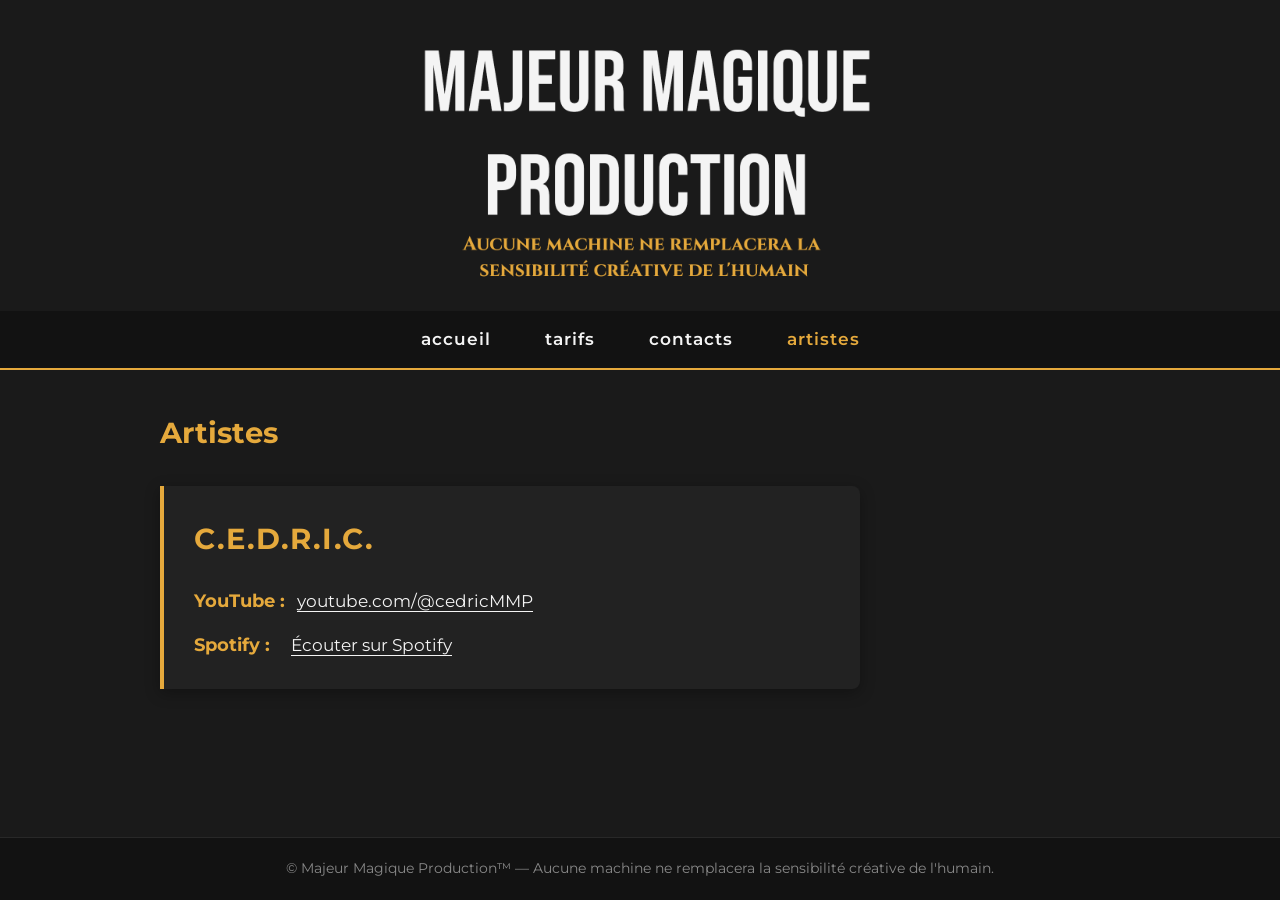
==== artistes.html @ 609ecd3c "Add files via upload" ====
<!DOCTYPE html>
<html lang="fr">
<head>
    <meta charset="UTF-8">
    <meta name="viewport" content="width=device-width, initial-scale=1.0">
    <title>Majeur Magique Production™ | Artistes</title>
    <!-- Police Google Fonts -->
    <link rel="preconnect" href="https://fonts.googleapis.com">
    <link rel="preconnect" href="https://fonts.gstatic.com" crossorigin>
    <link href="https://fonts.googleapis.com/css2?family=Montserrat:wght@400;600;700&display=swap" rel="stylesheet">
    <link rel="stylesheet" href="style.css">
</head>
<body>

    <!-- BANNIÈRE COMMUNE -->
    <header class="header-banner">
        <a href="index.html">
            <img src="BannièreFB.png" alt="Majeur Magique Production" class="banner-img">
        </a>
    </header>

    <!-- MENU DE NAVIGATION -->
    <nav class="main-nav">
        <ul>
            <li><a href="index.html">Accueil</a></li>
            <li><a href="tarifs.html">Tarifs</a></li>
            <li><a href="contacts.html">Contacts</a></li>
            <li><a href="artistes.html" class="active">Artistes</a></li>
        </ul>
    </nav>

    <!-- CONTENU ARTISTES -->
    <main class="container">

        <h1 class="page-title">Artistes</h1>

        <section class="artist-section">
            <div class="artist-card">
                
                <!-- NOM DE L'ARTISTE -->
                <h2 class="artist-name">C.E.D.R.I.C.</h2>

                <!-- LIENS STREAMING / RÉSEAUX -->
                <div class="artist-links">
                    
                    <div class="artist-link-item">
                        <span class="gold-label">YouTube :</span>
                        <a href="https://www.youtube.com/@cedricMMP" target="_blank" rel="noopener noreferrer" class="artist-link">
                            youtube.com/@cedricMMP
                        </a>
                    </div>

                    <div class="artist-link-item">
                        <span class="gold-label">Spotify :</span>
                        <a href="https://open.spotify.com/intl-fr/artist/34x3q4Dm8ucUgCh6VZlEO9?si=P6O9XZUzQLiBLM5ZWivpQQ" target="_blank" rel="noopener noreferrer" class="artist-link">
                            Écouter sur Spotify
                        </a>
                    </div>

                </div>

            </div>
        </section>

    </main>

    <!-- PIED DE PAGE -->
    <footer>
        <p>&copy; Majeur Magique Production™ — Aucune machine ne remplacera la sensibilité créative de l'humain.</p>
    </footer>

</body>
</html>
---- style.css ----
/* ===================================================
   VARIABLES & RESET GLOBAL
   =================================================== */

* {
    margin: 0;
    padding: 0;
    box-sizing: border-box;
}

body {
    background-color: #1a1a1a;
    color: #f4f4f4;
    font-family: 'Montserrat', sans-serif;
    line-height: 1.6;
    display: flex;
    flex-direction: column;
    min-height: 100vh;
}

/* ===================================================
   BANNIÈRE (RÉDUITE DE 50% ET CENTRÉE)
   =================================================== */

.header-banner {
    width: 100%;
    display: flex;
    justify-content: center;
    background-color: #1a1a1a;
    padding: 20px 0 10px 0;
}

.header-banner a {
    display: flex;
    justify-content: center;
    width: 100%;
}

.banner-img {
    width: 50%;              /* Réduit de moitié */
    max-width: 820px;        /* 50% de la largeur native (1640px) */
    height: auto;            /* Conserve le ratio d'aspect */
    display: block;
    margin: 0 auto;
    border-radius: 4px;
}

/* ===================================================
   NAVIGATION / MENU
   =================================================== */

.main-nav {
    background-color: #121212;
    border-bottom: 2px solid #e5a93c;
    position: sticky;
    top: 0;
    z-index: 1000;
}

.main-nav ul {
    list-style: none;
    display: flex;
    justify-content: center;
    align-items: center;
    gap: 30px;
    padding: 15px 20px;
    margin: 0;
}

.main-nav a {
    color: #f4f4f4;
    text-decoration: none;
    font-weight: 600;
    font-size: 1.05rem;
    text-transform: lowercase;
    letter-spacing: 1px;
    transition: color 0.2s ease;
    padding: 6px 12px;
}

.main-nav a:hover,
.main-nav a.active {
    color: #e5a93c;
}

/* ===================================================
   STRUCTURE GLOBALE & TYPOGRAPHIE
   =================================================== */

.container {
    max-width: 960px;
    width: 90%;
    margin: 40px auto;
    flex: 1; /* Pousse le footer vers le bas */
}

.page-title {
    color: #e5a93c;
    font-size: 1.8rem;
    font-weight: 700;
    margin-bottom: 25px;
}

/* Mots et éléments mis en valeur */
.gold-text,
.highlight {
    color: #e5a93c;
    font-weight: 600;
}

/* ===================================================
   PAGE D'ACCUEIL (INDEX)
   =================================================== */

/* Espacement entre grands blocs de la page d'accueil */
.section-block {
    margin-bottom: 45px;
}

/* Paragraphes de présentation bien aérés */
.intro-text {
    font-size: 1.15rem;
    line-height: 1.85;
    margin-bottom: 22px; /* Saut de ligne entre paragraphes */
    color: #f4f4f4;
}

.intro-text strong {
    color: #e5a93c;
}

/* Titre "mMp te propose :" */
.offers-title {
    color: #e5a93c;
    font-size: 1.9rem;
    font-weight: 700;
    text-decoration: underline;
    text-underline-offset: 6px;
    margin-bottom: 35px; /* Espace sous le titre */
}

/* Blocs de propositions (Mixage / Production) */
.offer-item {
    margin-bottom: 28px; /* Saut de ligne entre chaque offre */
    line-height: 1.85;
}

.offer-label {
    color: #e5a93c;
    font-weight: 700;
    text-decoration: underline;
    text-underline-offset: 4px;
    font-size: 1.15rem;
    display: inline;
    margin-right: 6px;
}

.offer-desc {
    color: #f4f4f4;
    font-size: 1.1rem;
}

/* Style de l'infobulle / tooltip */
.tooltip-custom {
    color: #e5a93c;
    border-bottom: 1px dashed #e5a93c;
    cursor: help;
    font-weight: 600;
    position: relative;
}

.tooltip-custom:hover::after {
    content: "Dans l'esprit du terme 'producteur' issu de la tradition anglo-saxonne, c'est-à-dire le directeur artistique (D.A.), le réalisateur artistique qui oriente et accompagne le musicien tout au long de sa création.";
    position: absolute;
    bottom: 125%;
    left: 50%;
    transform: translateX(-50%);
    background-color: #2a2a2a;
    color: #f4f4f4;
    padding: 12px 16px;
    border-radius: 6px;
    border: 1px solid #e5a93c;
    font-size: 0.9rem;
    line-height: 1.4;
    width: 280px;
    box-shadow: 0 4px 15px rgba(0,0,0,0.5);
    z-index: 100;
    font-weight: normal;
}

/* ===================================================
   PAGE TARIFS
   =================================================== */

.tarifs-table-container {
    margin: 25px 0;
    overflow-x: auto;
}

.tarifs-table {
    width: 100%;
    max-width: 700px;
    border-collapse: collapse;
    background-color: #222222;
    border-radius: 6px;
    overflow: hidden;
    box-shadow: 0 4px 15px rgba(0, 0, 0, 0.3);
}

.tarifs-table th, 
.tarifs-table td {
    padding: 14px 20px;
    text-align: left;
    border-bottom: 1px solid #333333;
}

.tarifs-table th {
    background-color: #121212;
    color: #e5a93c;
    font-weight: 700;
    text-transform: uppercase;
    font-size: 0.95rem;
    letter-spacing: 0.5px;
}

.tarifs-table tr:last-child td {
    border-bottom: none;
}

.tarifs-devis {
    margin-top: 25px;
    font-size: 1.1rem;
}

.tarifs-devis a {
    color: #e5a93c;
    text-decoration: underline;
    text-underline-offset: 3px;
}

/* ===================================================
   PAGE CONTACTS
   =================================================== */

.contact-section {
    margin-top: 30px;
}

.contact-list {
    display: flex;
    flex-direction: column;
    gap: 20px;
    max-width: 700px;
}

.contact-card {
    background-color: #222222;
    border-left: 4px solid #e5a93c;
    padding: 20px 24px;
    border-radius: 0 8px 8px 0;
    display: flex;
    align-items: center;
    gap: 15px;
    box-shadow: 0 4px 15px rgba(0, 0, 0, 0.3);
}

.contact-label {
    color: #e5a93c;
    font-weight: 700;
    font-size: 1.15rem;
    min-width: 90px;
}

.contact-link {
    color: #f4f4f4;
    font-size: 1.1rem;
    text-decoration: underline;
    text-underline-offset: 4px;
    transition: color 0.2s ease, opacity 0.2s ease;
    word-break: break-all;
}

.contact-link:hover {
    color: #e5a93c;
    opacity: 0.9;
}

/* ===================================================
   PAGE ARTISTES
   =================================================== */

.artist-section {
    margin-top: 30px;
}

.artist-card {
    background-color: #222222;
    border-left: 4px solid #e5a93c;
    padding: 30px;
    border-radius: 0 8px 8px 0;
    max-width: 700px;
    box-shadow: 0 4px 15px rgba(0, 0, 0, 0.3);
}

.artist-name {
    color: #e5a93c;
    font-size: 1.8rem;
    font-weight: 700;
    letter-spacing: 1.5px;
    margin-bottom: 25px;
    text-transform: uppercase;
}

.artist-links {
    display: flex;
    flex-direction: column;
    gap: 16px;
}

.artist-link-item {
    display: flex;
    align-items: center;
    gap: 12px;
}

.gold-label {
    color: #e5a93c;
    font-weight: 700;
    font-size: 1.1rem;
    min-width: 85px;
}

.artist-link {
    color: #f4f4f4;
    font-size: 1.05rem;
    text-decoration: underline;
    text-underline-offset: 4px;
    transition: color 0.2s ease, opacity 0.2s ease;
    word-break: break-all;
}

.artist-link:hover {
    color: #e5a93c;
    opacity: 0.9;
}

/* ===================================================
   FOOTER (PIED DE PAGE)
   =================================================== */

footer {
    background-color: #121212;
    text-align: center;
    padding: 20px;
    font-size: 0.85rem;
    color: #888888;
    border-top: 1px solid #282828;
    margin-top: 40px;
}

/* Couleur dorée forcée pour l'email */
.gold-email,
.gold-email:visited,
.gold-email:link {
    color: #e5a93c !important;
    text-decoration: underline;
    text-underline-offset: 4px;
    font-weight: 600;
}

.gold-email:hover,
.gold-email:focus {
    color: #ffd074 !important; /* Devient un peu plus lumineux au survol */
    opacity: 0.9;
}
/* ===================================================
   RESPONSIVE (SMARTPHONES ET TABLETTES)
   =================================================== */

@media (max-width: 768px) {
    .banner-img {
        width: 85%; /* Plus large sur smartphone pour que les écritures restent nettes */
    }

    .main-nav ul {
        flex-wrap: wrap;
        gap: 12px;
        padding: 12px 10px;
    }

    .main-nav a {
        font-size: 0.95rem;
        padding: 4px 8px;
    }

    .contact-card,
    .artist-link-item {
        flex-direction: column;
        align-items: flex-start;
        gap: 6px;
    }

    .artist-card {
        padding: 20px;
    }
}
```
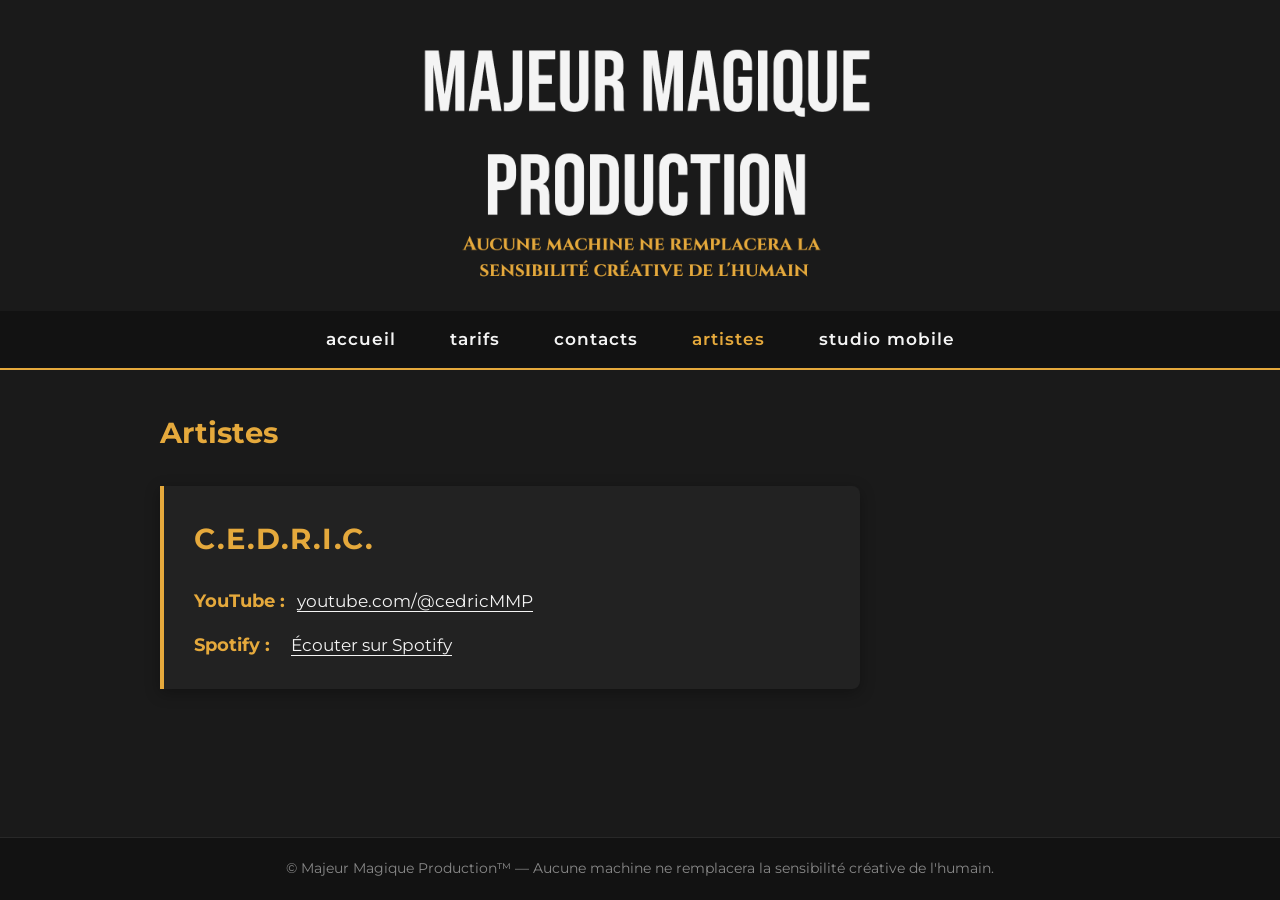
==== commit 2262a6ac: "Update artistes.html" ====
--- a/artistes.html
+++ b/artistes.html
@@ -21,13 +21,14 @@
 
     <!-- MENU DE NAVIGATION -->
     <nav class="main-nav">
-        <ul>
-            <li><a href="index.html">Accueil</a></li>
-            <li><a href="tarifs.html">Tarifs</a></li>
-            <li><a href="contacts.html">Contacts</a></li>
-            <li><a href="artistes.html" class="active">Artistes</a></li>
-        </ul>
-    </nav>
+    <ul>
+        <li><a href="index.html">Accueil</a></li>
+        <li><a href="tarifs.html">Tarifs</a></li>
+        <li><a href="contacts.html">Contacts</a></li>
+        <li><a href="artistes.html" class="active">Artistes</a></li>
+        <li><a href="etude-marche.html">Studio Mobile</a></li>
+    </ul>
+</nav>
 
     <!-- CONTENU ARTISTES -->
     <main class="container">
@@ -70,4 +71,4 @@
     </footer>
 
 </body>
-</html>+</html>
